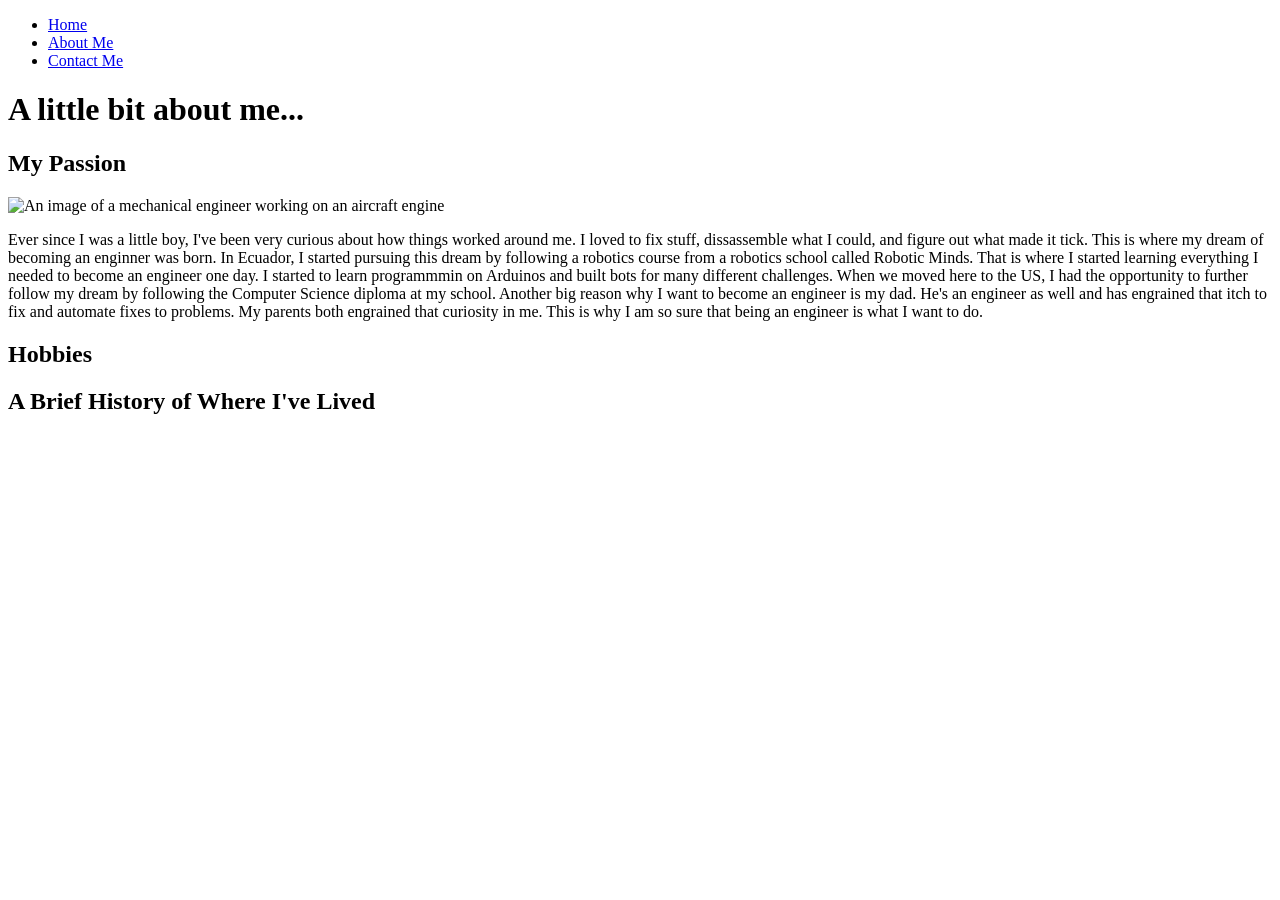
==== about-me-page.html @ 7eec4057 "Home Page and About Me Page commit" ====
<!DOCTYPE html>
<html lang="en">
<head>
    <meta charset="UTF-8">
    <meta name="viewport" content="width=device-width, initial-scale=1.0">
    <title>Document</title>
</head>
<body>
        <!--This <nav> tag is used to organize many hyperlink elements.
        I am using it to organize my main navigation bar.-->
    <nav>
        <ul>
            <!--All these links are connected to my other web pages-->
            <li><a href="home-page.html">Home</a></li>
            <li><a href="about-me-page.html">About Me</a></li>
            <li><a href="contact-me-page.html">Contact Me</a></li>
        </ul>
    </nav>

    <main>
        <h1>A little bit about me...</h1>

        <section>
            <h2>My Passion</h2>
            <img src="https://engineeringonline.ucr.edu/blog/best-mechanical-engineering-companies-to-work-for/media_1311320627a8ec0abd8b6bd93bba3aa930a933276.jpg"
            alt="An image of a mechanical engineer working on an aircraft engine">
            <p>
                Ever since I was a little boy, I've been very curious about how things worked around me. I loved to fix stuff, dissassemble what I could, and figure out what made it tick.
                This is where my dream of becoming an enginner was born. In Ecuador, I started pursuing this dream by following a robotics course from a robotics school called Robotic Minds.
                That is where I started learning everything I needed to become an engineer one day. I started to learn programmmin on Arduinos and built bots for many different challenges. 
                When we moved here to the US, I had the opportunity to further follow my dream by following the Computer Science diploma at my school. Another big reason why I want to become
                an engineer is my dad. He's an engineer as well and has engrained that itch to fix and automate fixes to problems. My parents both engrained that curiosity in me. This is why I
                am so sure that being an engineer is what I want to do.
            </p>
        </section>

        <section>
            <h2>Hobbies</h2>
        </section>

        <section>
            <h2>A Brief History of Where I've Lived</h2>
        </section>
    </main>
</body>
</html>
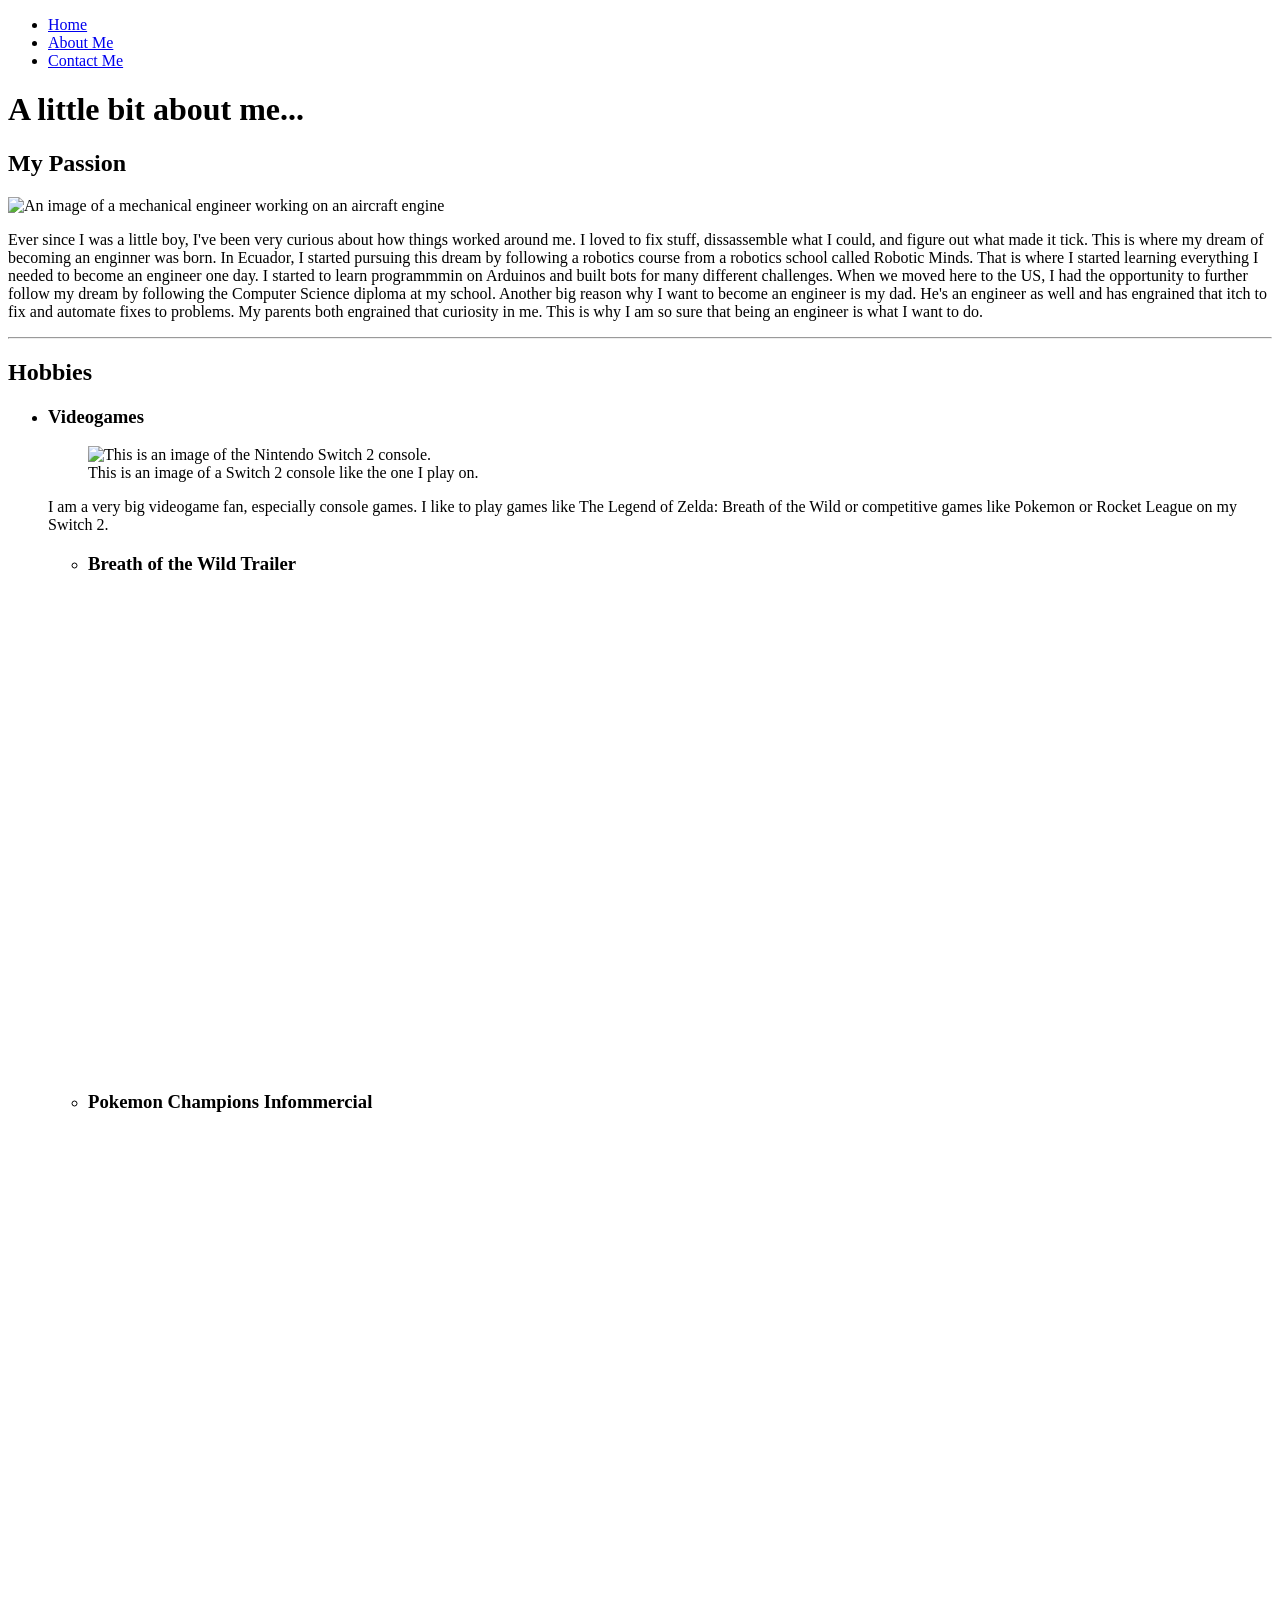
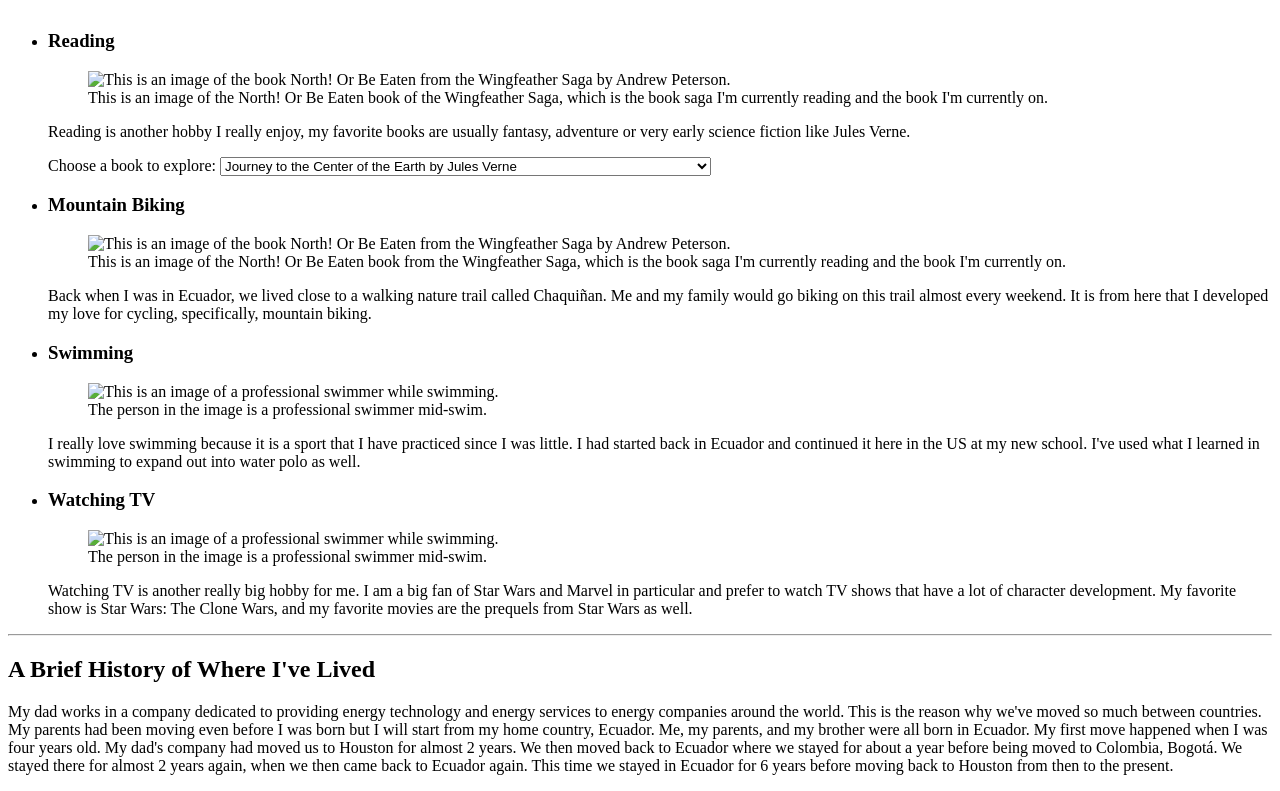
==== commit 84207536: "I made some content additions, but I still need to change the content for the last two elements of t" ====
--- a/about-me-page.html
+++ b/about-me-page.html
@@ -33,13 +33,93 @@
                 am so sure that being an engineer is what I want to do.
             </p>
         </section>
-
+        <hr>
         <section>
             <h2>Hobbies</h2>
+            <ul>
+                <li>
+                    <h3>Videogames</h3>
+                    <figure>
+                        <img src="https://assets.nintendo.com/image/upload/v1743547392/ccb3e8ca3c296e21a8c933e8369031511589d0ef6b079cf5bb3667b09893482c/Global%20Nav/Explore/Nintendo-Switch-2.png" 
+                        alt="This is an image of the Nintendo Switch 2 console.">
+                        <figcaption>This is an image of a Switch 2 console like the one I play on.</figcaption>
+                    </figure>
+                    <p>I am a very big videogame fan, especially console games. I like to play games like The Legend of Zelda: Breath of the Wild or competitive games like Pokemon or Rocket League on my Switch 2.</p>
+                    <ul>
+                        <li>
+                            <h3>Breath of the Wild Trailer</h3>
+                            <iframe width="828" height="475" src="https://www.youtube.com/embed/zw47_q9wbBE" title="The Legend of Zelda: Breath of the Wild - Nintendo Switch Presentation 2017 Trailer" frameborder="0" allow="accelerometer; autoplay; clipboard-write; encrypted-media; gyroscope; picture-in-picture; web-share" referrerpolicy="strict-origin-when-cross-origin" allowfullscreen></iframe>
+                        </li>
+                        <li>
+                            <h3>Pokemon Champions Infommercial</h3>
+                            <iframe width="828" height="475" src="https://www.youtube.com/embed/pOfW-qdsvpU" title="Pokémon Champions – Overview Trailer – Nintendo Switch" frameborder="0" allow="accelerometer; autoplay; clipboard-write; encrypted-media; gyroscope; picture-in-picture; web-share" referrerpolicy="strict-origin-when-cross-origin" allowfullscreen></iframe>
+                        </li>
+                    </ul>
+                </li>
+                <li>
+                    <h3>Reading</h3>
+                    <figure>
+                        <img src="https://www.wtsbooks.com/cdn/shop/products/faa7a1d6af9c25d980432c0b2cea5c04.jpg" 
+                        alt="This is an image of the book North! Or Be Eaten from the Wingfeather Saga by Andrew Peterson.">
+                        <figcaption>This is an image of the North! Or Be Eaten book of the Wingfeather Saga, which is the book saga I'm currently reading and the book I'm currently on.</figcaption>
+                    </figure>
+                    <p>Reading is another hobby I really enjoy, my favorite books are usually fantasy, adventure or very early science fiction like Jules Verne.</p>
+                    <label for="books">Choose a book to explore:</label>
+                    <select name="books" id="books">
+                        <option value="center-of-the-earth">Journey to the Center of the Earth by Jules Verne</option>
+                        <option value="narnia">The Chronicles of Narnia: The Lion, the Witch, and the Wardrobe by C.S. Lewis</option>
+                        <option value="wingfeather">The Wingfeather Saga: North! Or Be Eathen by Andrew Peterson</option>
+                        <option value="soledad">Cien Años de Soledad by Gabriel García Marquez</option>
+                    </select>
+                </li>
+                <li>
+                    <h3>Mountain Biking</h3>
+                    <figure>
+                        <img src="https://www.wtsbooks.com/cdn/shop/products/faa7a1d6af9c25d980432c0b2cea5c04.jpg" 
+                        alt="This is an image of the book North! Or Be Eaten from the Wingfeather Saga by Andrew Peterson.">
+                        <figcaption>This is an image of the North! Or Be Eaten book from the Wingfeather Saga, which is the book saga I'm currently reading and the book I'm currently on.</figcaption>
+                    </figure>
+                    <p>
+                        Back when I was in Ecuador, we lived close to a walking nature trail called Chaquiñan. 
+                        Me and my family would go biking on this trail almost every weekend. It is from here that I developed my love for cycling, specifically, mountain biking.
+                    </p>
+                </li>
+                <li>
+                    <h3>Swimming</h3>
+                    <figure>
+                        <img src="https://i0.wp.com/blog.myswimpro.com/wp-content/uploads/2023/10/freestyle-stroke-breathing-technique-myswimpro.jpeg" 
+                        alt="This is an image of a professional swimmer while swimming.">
+                        <figcaption>The person in the image is a professional swimmer mid-swim.</figcaption>
+                    </figure>
+                    <p>
+                        I really love swimming because it is a sport that I have practiced since I was little. 
+                        I had started back in Ecuador and continued it here in the US at my new school. I've used what I learned in swimming to expand out into water polo as well.
+                    </p>
+                </li>
+                <li>
+                    <h3>Watching TV</h3>
+                    <figure>
+                        <img src="https://i0.wp.com/blog.myswimpro.com/wp-content/uploads/2023/10/freestyle-stroke-breathing-technique-myswimpro.jpeg" 
+                        alt="This is an image of a professional swimmer while swimming.">
+                        <figcaption>The person in the image is a professional swimmer mid-swim.</figcaption>
+                    </figure>
+                    <p>
+                        Watching TV is another really big hobby for me. I am a big fan of Star Wars and Marvel in particular and prefer to watch TV shows that have a lot of character
+                        development. My favorite show is Star Wars: The Clone Wars, and my favorite movies are the prequels from Star Wars as well.
+                    </p>
+                </li>
+            </ul>
         </section>
-
+        <hr>
         <section>
             <h2>A Brief History of Where I've Lived</h2>
+            <p>
+                My dad works in a company dedicated to providing energy technology and energy services to energy companies around the world. 
+                This is the reason why we've moved so much between countries. My parents had been moving even before I was born but I will start from my home country, Ecuador. 
+                Me, my parents, and my brother were all born in Ecuador. My first move happened when I was four years old. My dad's company had moved us to Houston for almost 2 years. 
+                We then moved back to Ecuador where we stayed for about a year before being moved to Colombia, Bogotá. We stayed there for almost 2 years again, when we then came back to Ecuador again. 
+                This time we stayed in Ecuador for 6 years before moving back to Houston from then to the present.
+            </p>
         </section>
     </main>
 </body>
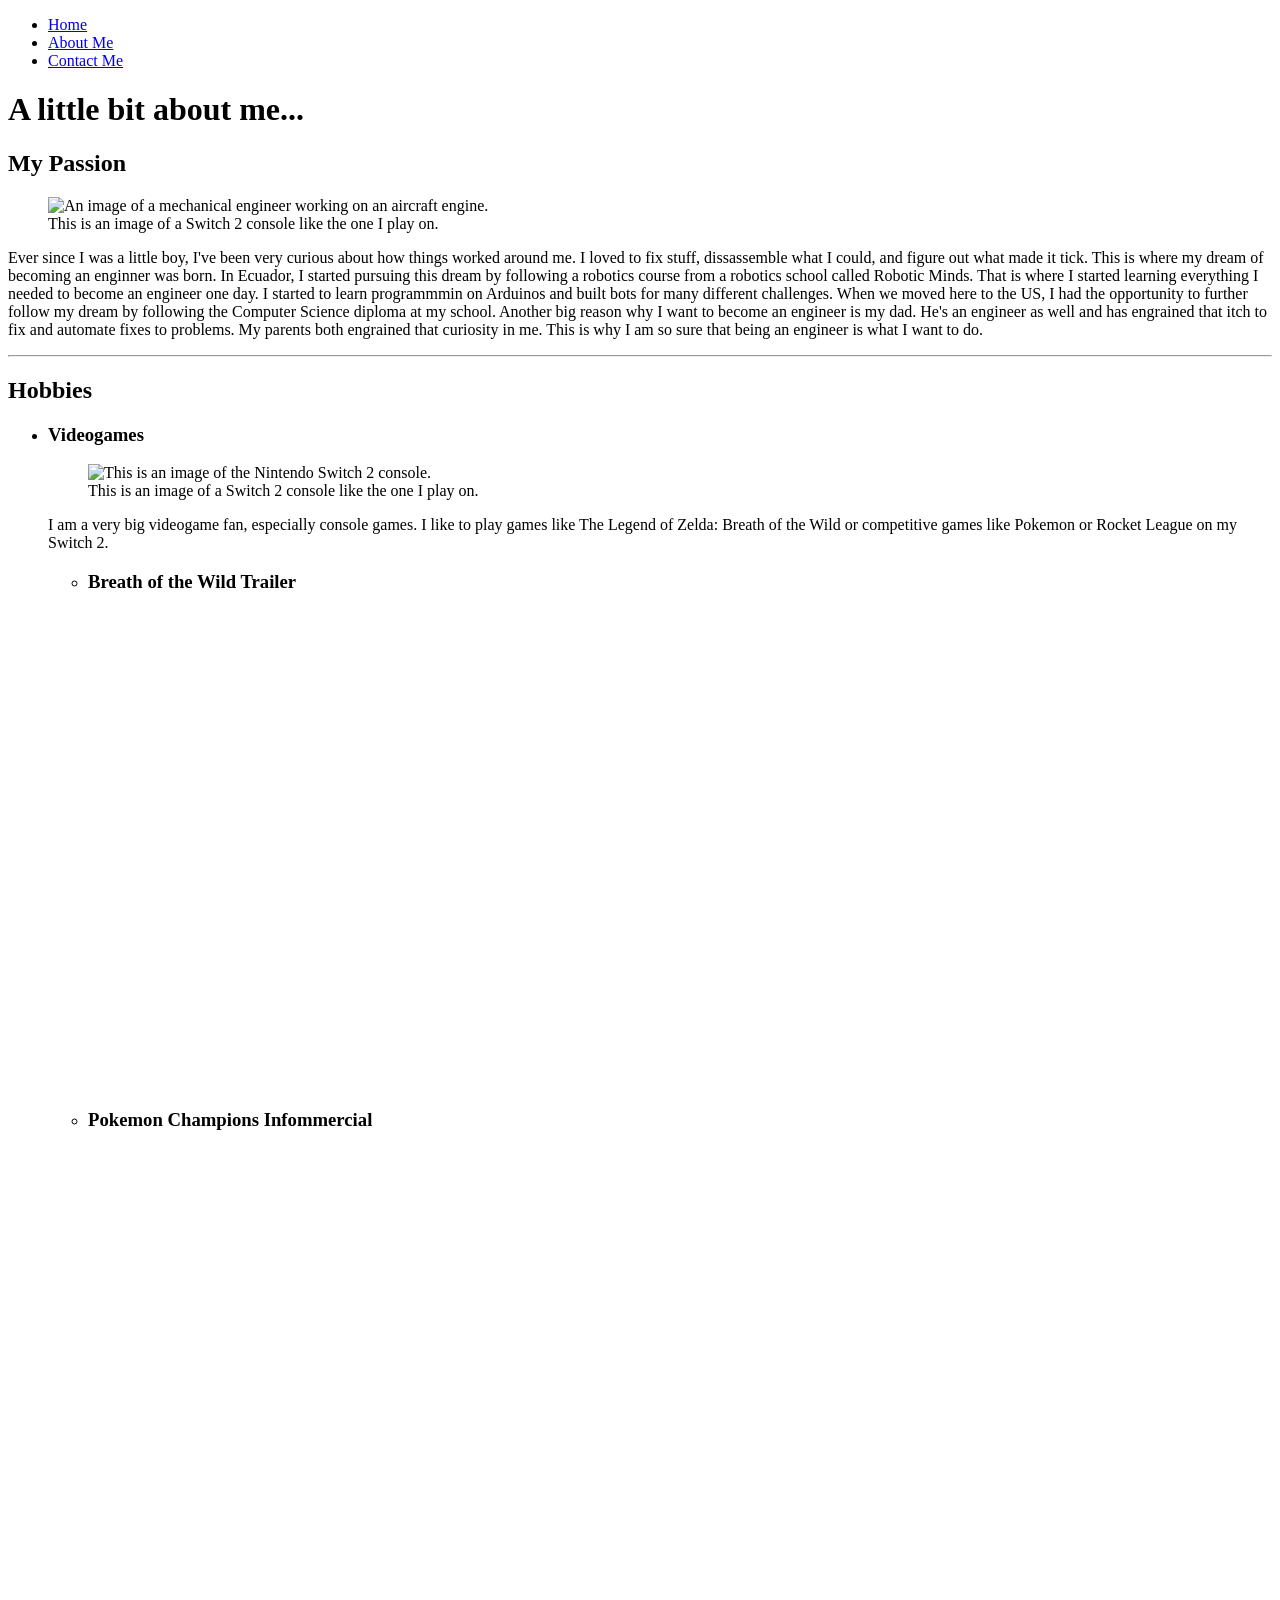
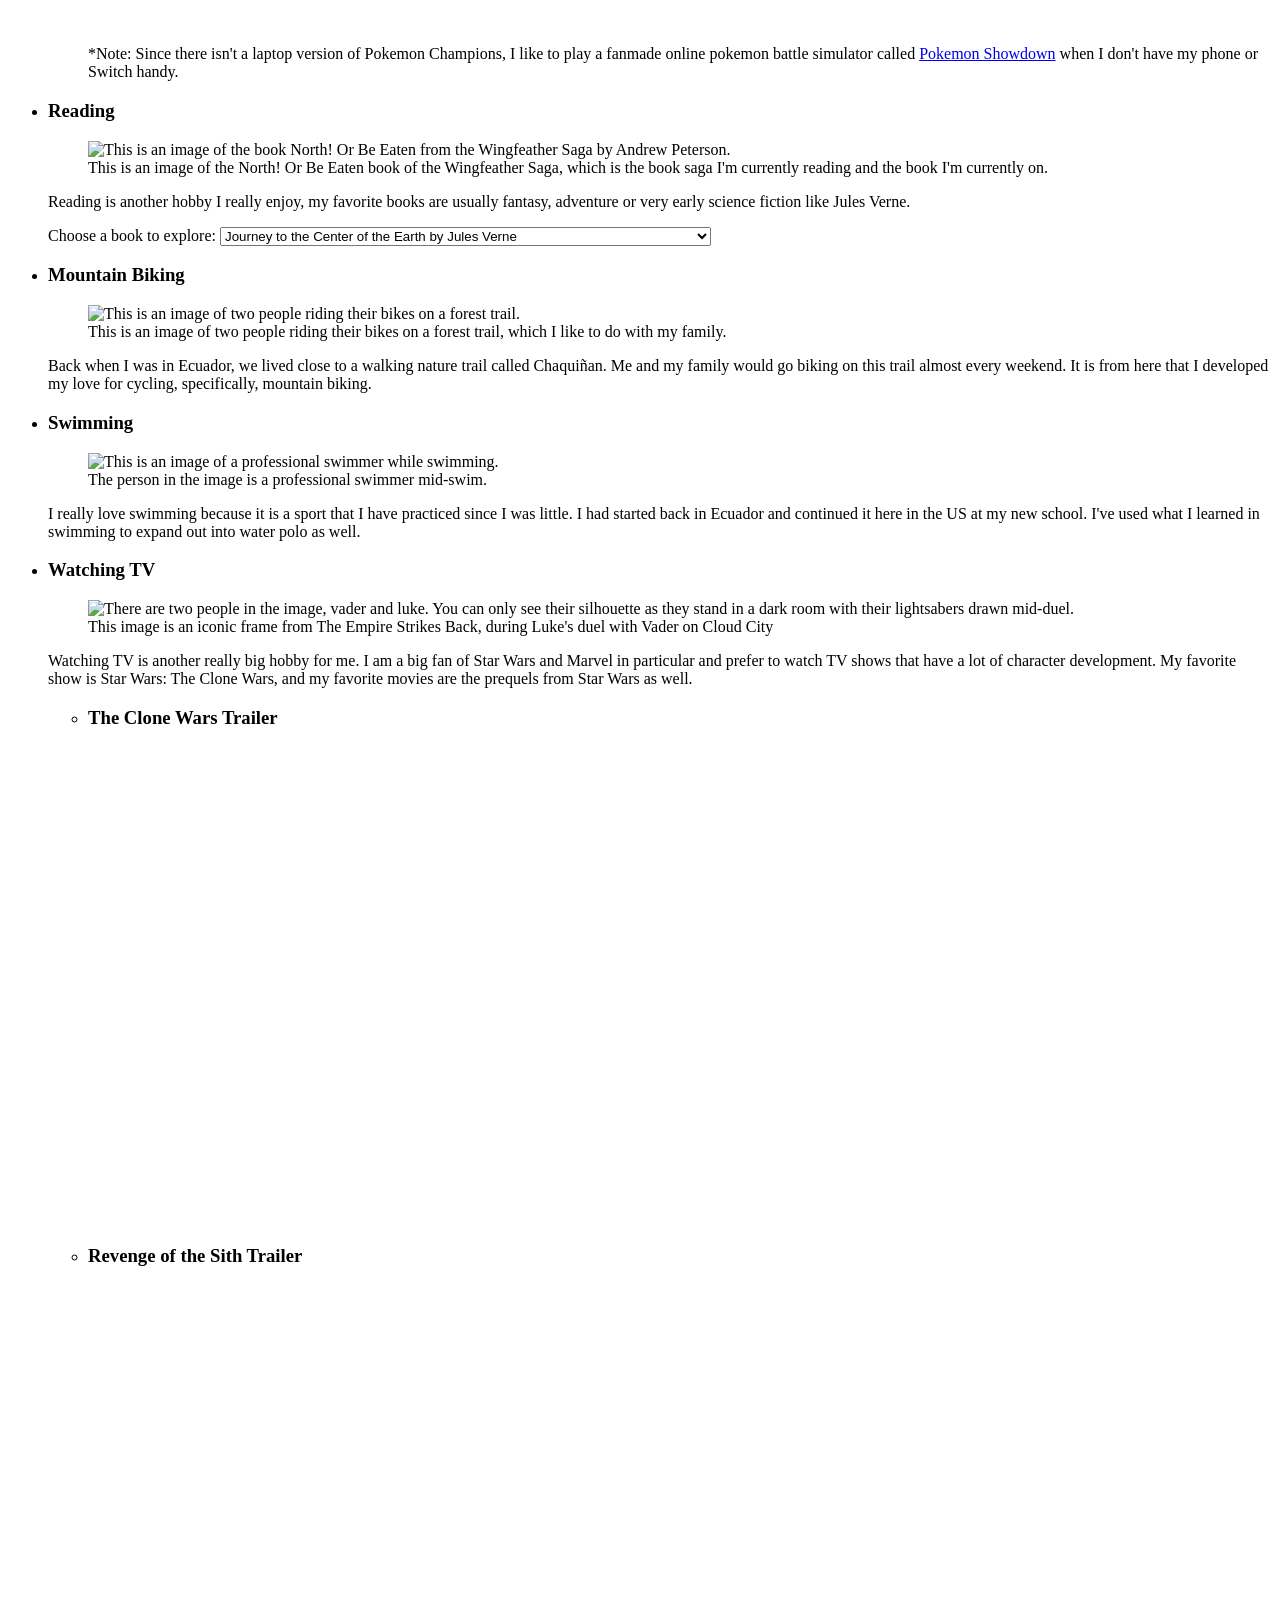
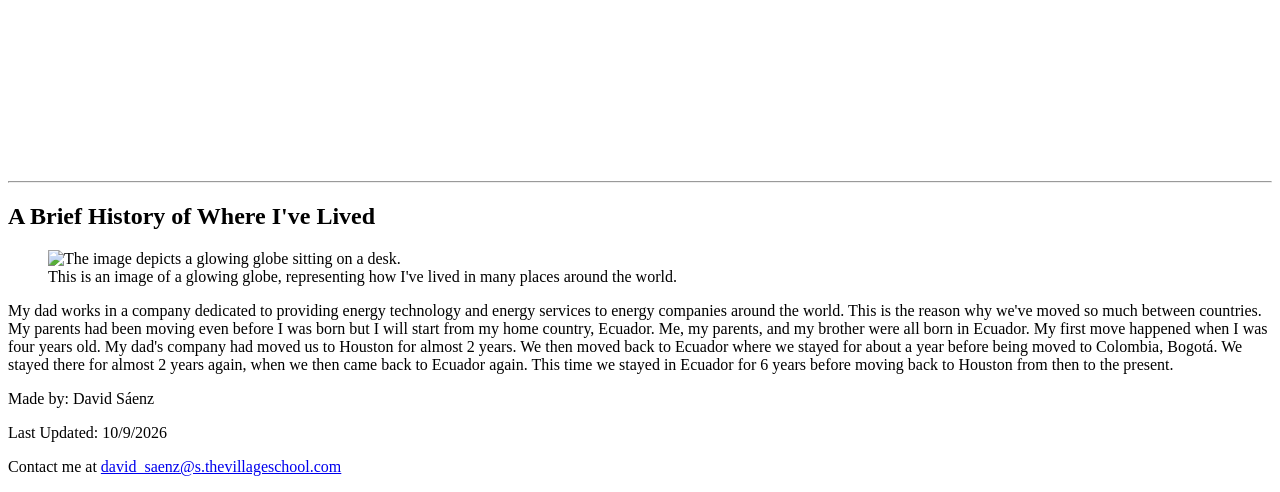
==== commit ab9df41b: "Finalized HTML and comments" ====
--- a/about-me-page.html
+++ b/about-me-page.html
@@ -1,126 +1,237 @@
 <!DOCTYPE html>
 <html lang="en">
+
 <head>
+    <link rel="stylesheet" href="styles.css">
     <meta charset="UTF-8">
     <meta name="viewport" content="width=device-width, initial-scale=1.0">
     <title>Document</title>
 </head>
+
 <body>
+    <!--The header section of a webpage holds all of a website's introductory info, that is why the nav bar is placed there.-->
+    <header>
         <!--This <nav> tag is used to organize many hyperlink elements.
         I am using it to organize my main navigation bar.-->
-    <nav>
-        <ul>
-            <!--All these links are connected to my other web pages-->
-            <li><a href="home-page.html">Home</a></li>
-            <li><a href="about-me-page.html">About Me</a></li>
-            <li><a href="contact-me-page.html">Contact Me</a></li>
-        </ul>
-    </nav>
-
+        <nav>
+            <ul>
+                <!--All these links are connected to my other web pages-->
+                <li><a href="index.html">Home</a></li>
+                <li><a href="about-me-page.html">About Me</a></li>
+                <li><a href="contact-me-page.html">Contact Me</a></li>
+            </ul>
+        </nav>
+    </header>
+
+    <!--My main again will hold all of my main content. The nav bar is excluded from the main section because it isn't part of the core content.-->
     <main>
+        <!--Here I'm keeping the title separated from any section because it's just kind of a standalone element, with everything grouping together after it.-->
         <h1>A little bit about me...</h1>
 
+        <!--In this section I have a subtitle using the <h2> element, an image of an engineer, and another short paragraph about my hopes and dreams.-->
         <section>
             <h2>My Passion</h2>
-            <img src="https://engineeringonline.ucr.edu/blog/best-mechanical-engineering-companies-to-work-for/media_1311320627a8ec0abd8b6bd93bba3aa930a933276.jpg"
-            alt="An image of a mechanical engineer working on an aircraft engine">
+            <figure>
+                <img src="https://engineeringonline.ucr.edu/blog/best-mechanical-engineering-companies-to-work-for/media_1311320627a8ec0abd8b6bd93bba3aa930a933276.jpg"
+                    alt="An image of a mechanical engineer working on an aircraft engine.">
+                <figcaption>This is an image of a Switch 2 console like the one I play on.</figcaption>
+            </figure>
             <p>
-                Ever since I was a little boy, I've been very curious about how things worked around me. I loved to fix stuff, dissassemble what I could, and figure out what made it tick.
-                This is where my dream of becoming an enginner was born. In Ecuador, I started pursuing this dream by following a robotics course from a robotics school called Robotic Minds.
-                That is where I started learning everything I needed to become an engineer one day. I started to learn programmmin on Arduinos and built bots for many different challenges. 
-                When we moved here to the US, I had the opportunity to further follow my dream by following the Computer Science diploma at my school. Another big reason why I want to become
-                an engineer is my dad. He's an engineer as well and has engrained that itch to fix and automate fixes to problems. My parents both engrained that curiosity in me. This is why I
+                Ever since I was a little boy, I've been very curious about how things worked around me. I loved to fix
+                stuff, dissassemble what I could, and figure out what made it tick.
+                This is where my dream of becoming an enginner was born. In Ecuador, I started pursuing this dream by
+                following a robotics course from a robotics school called Robotic Minds.
+                That is where I started learning everything I needed to become an engineer one day. I started to learn
+                programmmin on Arduinos and built bots for many different challenges.
+                When we moved here to the US, I had the opportunity to further follow my dream by following the Computer
+                Science diploma at my school. Another big reason why I want to become
+                an engineer is my dad. He's an engineer as well and has engrained that itch to fix and automate fixes to
+                problems. My parents both engrained that curiosity in me. This is why I
                 am so sure that being an engineer is what I want to do.
             </p>
         </section>
+        <!--<hr> is an element that provides a horizontal line break. It is perfect to separate sections of content.-->
         <hr>
+        <!--This section talks about my hobbies, and what I like to do when I'm not busy.-->
         <section>
             <h2>Hobbies</h2>
+            <!--Here I made an unordered list using the <ul> element holding sections of my individual hobbies in list items using the <li> element.-->
             <ul>
                 <li>
+                    <!--This section will be about my hobby of gaming. I used an <h3> element as a subtitle for this section, attached images, embedded videos, and wrote
+                        little messages about each.-->
                     <h3>Videogames</h3>
                     <figure>
-                        <img src="https://assets.nintendo.com/image/upload/v1743547392/ccb3e8ca3c296e21a8c933e8369031511589d0ef6b079cf5bb3667b09893482c/Global%20Nav/Explore/Nintendo-Switch-2.png" 
-                        alt="This is an image of the Nintendo Switch 2 console.">
+                        <img src="https://assets.nintendo.com/image/upload/v1743547392/ccb3e8ca3c296e21a8c933e8369031511589d0ef6b079cf5bb3667b09893482c/Global%20Nav/Explore/Nintendo-Switch-2.png"
+                            alt="This is an image of the Nintendo Switch 2 console.">
                         <figcaption>This is an image of a Switch 2 console like the one I play on.</figcaption>
                     </figure>
-                    <p>I am a very big videogame fan, especially console games. I like to play games like The Legend of Zelda: Breath of the Wild or competitive games like Pokemon or Rocket League on my Switch 2.</p>
+                    <p>
+                        I am a very big videogame fan, especially console games. I like to play games like The Legend of
+                        Zelda: Breath of the Wild or competitive games like Pokemon or Rocket League on my Switch 2.
+                    </p>
+                    <!--Here I created another sublist for the specific videogames I like, writing about them and embedding a youtube trailer of them using the <iframe> element
+                        made specifically for attaching videos of video hosters like YouTube or Vimeo.-->
                     <ul>
+                        <!--This section was dedicated to Breath of the Wild-->
                         <li>
                             <h3>Breath of the Wild Trailer</h3>
-                            <iframe width="828" height="475" src="https://www.youtube.com/embed/zw47_q9wbBE" title="The Legend of Zelda: Breath of the Wild - Nintendo Switch Presentation 2017 Trailer" frameborder="0" allow="accelerometer; autoplay; clipboard-write; encrypted-media; gyroscope; picture-in-picture; web-share" referrerpolicy="strict-origin-when-cross-origin" allowfullscreen></iframe>
-                        </li>
+                            <iframe width="828" height="475" src="https://www.youtube.com/embed/zw47_q9wbBE"
+                                title="The Legend of Zelda: Breath of the Wild - Nintendo Switch Presentation 2017 Trailer"
+                                frameborder="0"
+                                allow="accelerometer; autoplay; clipboard-write; encrypted-media; gyroscope; picture-in-picture; web-share"
+                                referrerpolicy="strict-origin-when-cross-origin" allowfullscreen></iframe>
+                        </li>
+                        <!--This section was dedicated to Pokemon Champions-->
                         <li>
                             <h3>Pokemon Champions Infommercial</h3>
-                            <iframe width="828" height="475" src="https://www.youtube.com/embed/pOfW-qdsvpU" title="Pokémon Champions – Overview Trailer – Nintendo Switch" frameborder="0" allow="accelerometer; autoplay; clipboard-write; encrypted-media; gyroscope; picture-in-picture; web-share" referrerpolicy="strict-origin-when-cross-origin" allowfullscreen></iframe>
+                            <iframe width="828" height="475" src="https://www.youtube.com/embed/pOfW-qdsvpU"
+                                title="Pokémon Champions – Overview Trailer – Nintendo Switch" frameborder="0"
+                                allow="accelerometer; autoplay; clipboard-write; encrypted-media; gyroscope; picture-in-picture; web-share"
+                                referrerpolicy="strict-origin-when-cross-origin" allowfullscreen></iframe>
+                            <!--Here I added another <p> element, but embedded a link in it using the <a> element, which allows you to link other websites using their URL-->
+                            <p>
+                                *Note: Since there isn't a laptop version of Pokemon Champions,
+                                I like to play a fanmade online pokemon battle simulator called
+                                <a href="https://pokemonshowdown.com">Pokemon Showdown</a>
+                                when I don't have my phone or Switch handy.
+                            </p>
                         </li>
                     </ul>
                 </li>
                 <li>
+                    <!--This section will be about my hobby of reading. I used an <h3> element as a subtitle for this section, attached images, wrote
+                        a bit about them, and added a menu with a bunch of different books to choose from.-->
                     <h3>Reading</h3>
                     <figure>
-                        <img src="https://www.wtsbooks.com/cdn/shop/products/faa7a1d6af9c25d980432c0b2cea5c04.jpg" 
-                        alt="This is an image of the book North! Or Be Eaten from the Wingfeather Saga by Andrew Peterson.">
-                        <figcaption>This is an image of the North! Or Be Eaten book of the Wingfeather Saga, which is the book saga I'm currently reading and the book I'm currently on.</figcaption>
-                    </figure>
-                    <p>Reading is another hobby I really enjoy, my favorite books are usually fantasy, adventure or very early science fiction like Jules Verne.</p>
+                        <img src="https://www.wtsbooks.com/cdn/shop/products/faa7a1d6af9c25d980432c0b2cea5c04.jpg"
+                            alt="This is an image of the book North! Or Be Eaten from the Wingfeather Saga by Andrew Peterson.">
+                        <figcaption>This is an image of the North! Or Be Eaten book of the Wingfeather Saga, which is
+                            the book saga I'm currently reading and the book I'm currently on.</figcaption>
+                    </figure>
+                    <p>Reading is another hobby I really enjoy, my favorite books are usually fantasy, adventure or very
+                        early science fiction like Jules Verne.</p>
+                    <!--This is where I made my menu using the <select> element for the actual menu, the <label> element to provide a label for the menu,
+                        and the <option> element to create the elements of the menu.-->
                     <label for="books">Choose a book to explore:</label>
                     <select name="books" id="books">
                         <option value="center-of-the-earth">Journey to the Center of the Earth by Jules Verne</option>
-                        <option value="narnia">The Chronicles of Narnia: The Lion, the Witch, and the Wardrobe by C.S. Lewis</option>
-                        <option value="wingfeather">The Wingfeather Saga: North! Or Be Eathen by Andrew Peterson</option>
+                        <option value="narnia">The Chronicles of Narnia: The Lion, the Witch, and the Wardrobe by C.S.
+                            Lewis</option>
+                        <option value="wingfeather">The Wingfeather Saga: North! Or Be Eathen by Andrew Peterson
+                        </option>
                         <option value="soledad">Cien Años de Soledad by Gabriel García Marquez</option>
                     </select>
                 </li>
                 <li>
+                    <!--This section will be about my hobby of mountain biking. I used an <h3> element as a subtitle for this section, attached an image and wrote
+                        a short paragraph about why I like mountain biking-->
                     <h3>Mountain Biking</h3>
                     <figure>
-                        <img src="https://www.wtsbooks.com/cdn/shop/products/faa7a1d6af9c25d980432c0b2cea5c04.jpg" 
-                        alt="This is an image of the book North! Or Be Eaten from the Wingfeather Saga by Andrew Peterson.">
-                        <figcaption>This is an image of the North! Or Be Eaten book from the Wingfeather Saga, which is the book saga I'm currently reading and the book I'm currently on.</figcaption>
-                    </figure>
-                    <p>
-                        Back when I was in Ecuador, we lived close to a walking nature trail called Chaquiñan. 
-                        Me and my family would go biking on this trail almost every weekend. It is from here that I developed my love for cycling, specifically, mountain biking.
-                    </p>
-                </li>
-                <li>
+                        <img src="https://www.visitgolden.com/wp-content/uploads/2026/02/F4DStudio_GabrielRovick_VisitGolden_MTB-01105_26AD13AD-5056-A36A-097D30F076DE4EFA-26acfc285056a36_26ad1cb7-5056-a36a-095b1cedac15bb0e-scaled-e1787157057639.jpg"
+                            alt="This is an image of two people riding their bikes on a forest trail.">
+                        <figcaption>This is an image of two people riding their bikes on a forest trail, which I like to
+                            do with my family.</figcaption>
+                    </figure>
+                    <p>
+                        Back when I was in Ecuador, we lived close to a walking nature trail called Chaquiñan.
+                        Me and my family would go biking on this trail almost every weekend. It is from here that I
+                        developed my love for cycling, specifically, mountain biking.
+                    </p>
+                </li>
+                <li>
+                    <!--This section will be about my hobby of swimming. I used an <h3> element as a subtitle for this section, attached an image and wrote
+                        a short paragraph about why I like swimming-->
                     <h3>Swimming</h3>
                     <figure>
-                        <img src="https://i0.wp.com/blog.myswimpro.com/wp-content/uploads/2023/10/freestyle-stroke-breathing-technique-myswimpro.jpeg" 
-                        alt="This is an image of a professional swimmer while swimming.">
+                        <img src="https://i0.wp.com/blog.myswimpro.com/wp-content/uploads/2023/10/freestyle-stroke-breathing-technique-myswimpro.jpeg"
+                            alt="This is an image of a professional swimmer while swimming.">
                         <figcaption>The person in the image is a professional swimmer mid-swim.</figcaption>
                     </figure>
                     <p>
-                        I really love swimming because it is a sport that I have practiced since I was little. 
-                        I had started back in Ecuador and continued it here in the US at my new school. I've used what I learned in swimming to expand out into water polo as well.
-                    </p>
-                </li>
-                <li>
+                        I really love swimming because it is a sport that I have practiced since I was little.
+                        I had started back in Ecuador and continued it here in the US at my new school. I've used what I
+                        learned in swimming to expand out into water polo as well.
+                    </p>
+                </li>
+                <li>
+                    <!--This section will be about my hobby of watching TV. I used an <h3> element as a subtitle for this section, attached an image,
+                        embedded videos about the shows or films I'm talking about, and wrote a short paragraph about what I like.-->
                     <h3>Watching TV</h3>
                     <figure>
-                        <img src="https://i0.wp.com/blog.myswimpro.com/wp-content/uploads/2023/10/freestyle-stroke-breathing-technique-myswimpro.jpeg" 
-                        alt="This is an image of a professional swimmer while swimming.">
-                        <figcaption>The person in the image is a professional swimmer mid-swim.</figcaption>
-                    </figure>
-                    <p>
-                        Watching TV is another really big hobby for me. I am a big fan of Star Wars and Marvel in particular and prefer to watch TV shows that have a lot of character
-                        development. My favorite show is Star Wars: The Clone Wars, and my favorite movies are the prequels from Star Wars as well.
-                    </p>
+                        <img src="https://www.finaldraft.com/media/amasty/blog/cache/1/6/940/660/1658-1024x640-2.png"
+                            alt="There are two people in the image, vader and luke. You can only see their silhouette as they stand in a dark room with their lightsabers drawn mid-duel.">
+                        <figcaption>This image is an iconic frame from The Empire Strikes Back, during Luke's duel with
+                            Vader on Cloud City</figcaption>
+                    </figure>
+                    <p>
+                        Watching TV is another really big hobby for me. I am a big fan of Star Wars and Marvel in
+                        particular and prefer to watch TV shows that have a lot of character
+                        development. My favorite show is Star Wars: The Clone Wars, and my favorite movies are the
+                        prequels from Star Wars as well.
+                    </p>
+
+                    <!--Here I used the same technique as for the videogames section to embed the trailer of my favorite movie and my favorite show. I made a list, and
+                        made a list item for each of them. I then proceeded to embed the trailer using an iframe again.-->
+                    <ul>
+                        <li>
+                            <!--This one was dedicated to my favorite show-->
+                            <h3>The Clone Wars Trailer</h3>
+                            <iframe width="828" height="475" src="https://www.youtube.com/embed/ZLW2jkd6E7g"
+                                title="Star Wars: The Clone Wars | Official Trailer | Disney+" frameborder="0"
+                                allow="accelerometer; autoplay; clipboard-write; encrypted-media; gyroscope; picture-in-picture; web-share"
+                                referrerpolicy="strict-origin-when-cross-origin" allowfullscreen></iframe>
+                        </li>
+                        <li>
+                            <!--This one was dedicated to my favorite movie-->
+                            <h3>Revenge of the Sith Trailer</h3>
+                            <iframe width="828" height="475" src="https://www.youtube.com/embed/5UnjrG_N8hU"
+                                title="Star Wars Episode III: Revenge of the Sith - Trailer" frameborder="0"
+                                allow="accelerometer; autoplay; clipboard-write; encrypted-media; gyroscope; picture-in-picture; web-share"
+                                referrerpolicy="strict-origin-when-cross-origin" allowfullscreen></iframe>
+                        </li>
+                    </ul>
                 </li>
             </ul>
         </section>
+        <!--Here I added another section break-->
         <hr>
+        <!--For the final section of the About Me page, I decided to write a brief history of my life travelling around the world. I embedded another picture using the
+            figure element and wrote a paragraph of the places I've moved to.-->
         <section>
             <h2>A Brief History of Where I've Lived</h2>
+
+            <figure>
+                <img src="https://m.media-amazon.com/images/I/816BF49VQVL.jpg"
+                    alt="The image depicts a glowing globe sitting on a desk.">
+                <figcaption>This is an image of a glowing globe, representing how I've lived in many places around the
+                    world.</figcaption>
+            </figure>
+
             <p>
-                My dad works in a company dedicated to providing energy technology and energy services to energy companies around the world. 
-                This is the reason why we've moved so much between countries. My parents had been moving even before I was born but I will start from my home country, Ecuador. 
-                Me, my parents, and my brother were all born in Ecuador. My first move happened when I was four years old. My dad's company had moved us to Houston for almost 2 years. 
-                We then moved back to Ecuador where we stayed for about a year before being moved to Colombia, Bogotá. We stayed there for almost 2 years again, when we then came back to Ecuador again. 
+                My dad works in a company dedicated to providing energy technology and energy services to energy
+                companies around the world.
+                This is the reason why we've moved so much between countries. My parents had been moving even before I
+                was born but I will start from my home country, Ecuador.
+                Me, my parents, and my brother were all born in Ecuador. My first move happened when I was four years
+                old. My dad's company had moved us to Houston for almost 2 years.
+                We then moved back to Ecuador where we stayed for about a year before being moved to Colombia, Bogotá.
+                We stayed there for almost 2 years again, when we then came back to Ecuador again.
                 This time we stayed in Ecuador for 6 years before moving back to Houston from then to the present.
             </p>
         </section>
     </main>
+
+    <!--The footer section was made to hold general website info as well as other resources. In my case I'm using it to declare the author,
+        the date last updated, and basic contact info.-->
+    <footer>
+        <!--Stating the author of the webpage-->
+        <p>Made by: David Sáenz</p>
+        <!--Stating the date last updated-->
+        <p>Last Updated: 10/9/2026</p>
+        <!--Stating some basic contact info-->
+        <p>Contact me at <a href="mailto:david_saenz@s.thevillageschool.com">david_saenz@s.thevillageschool.com</a></p>
+    </footer>
 </body>
+
 </html>
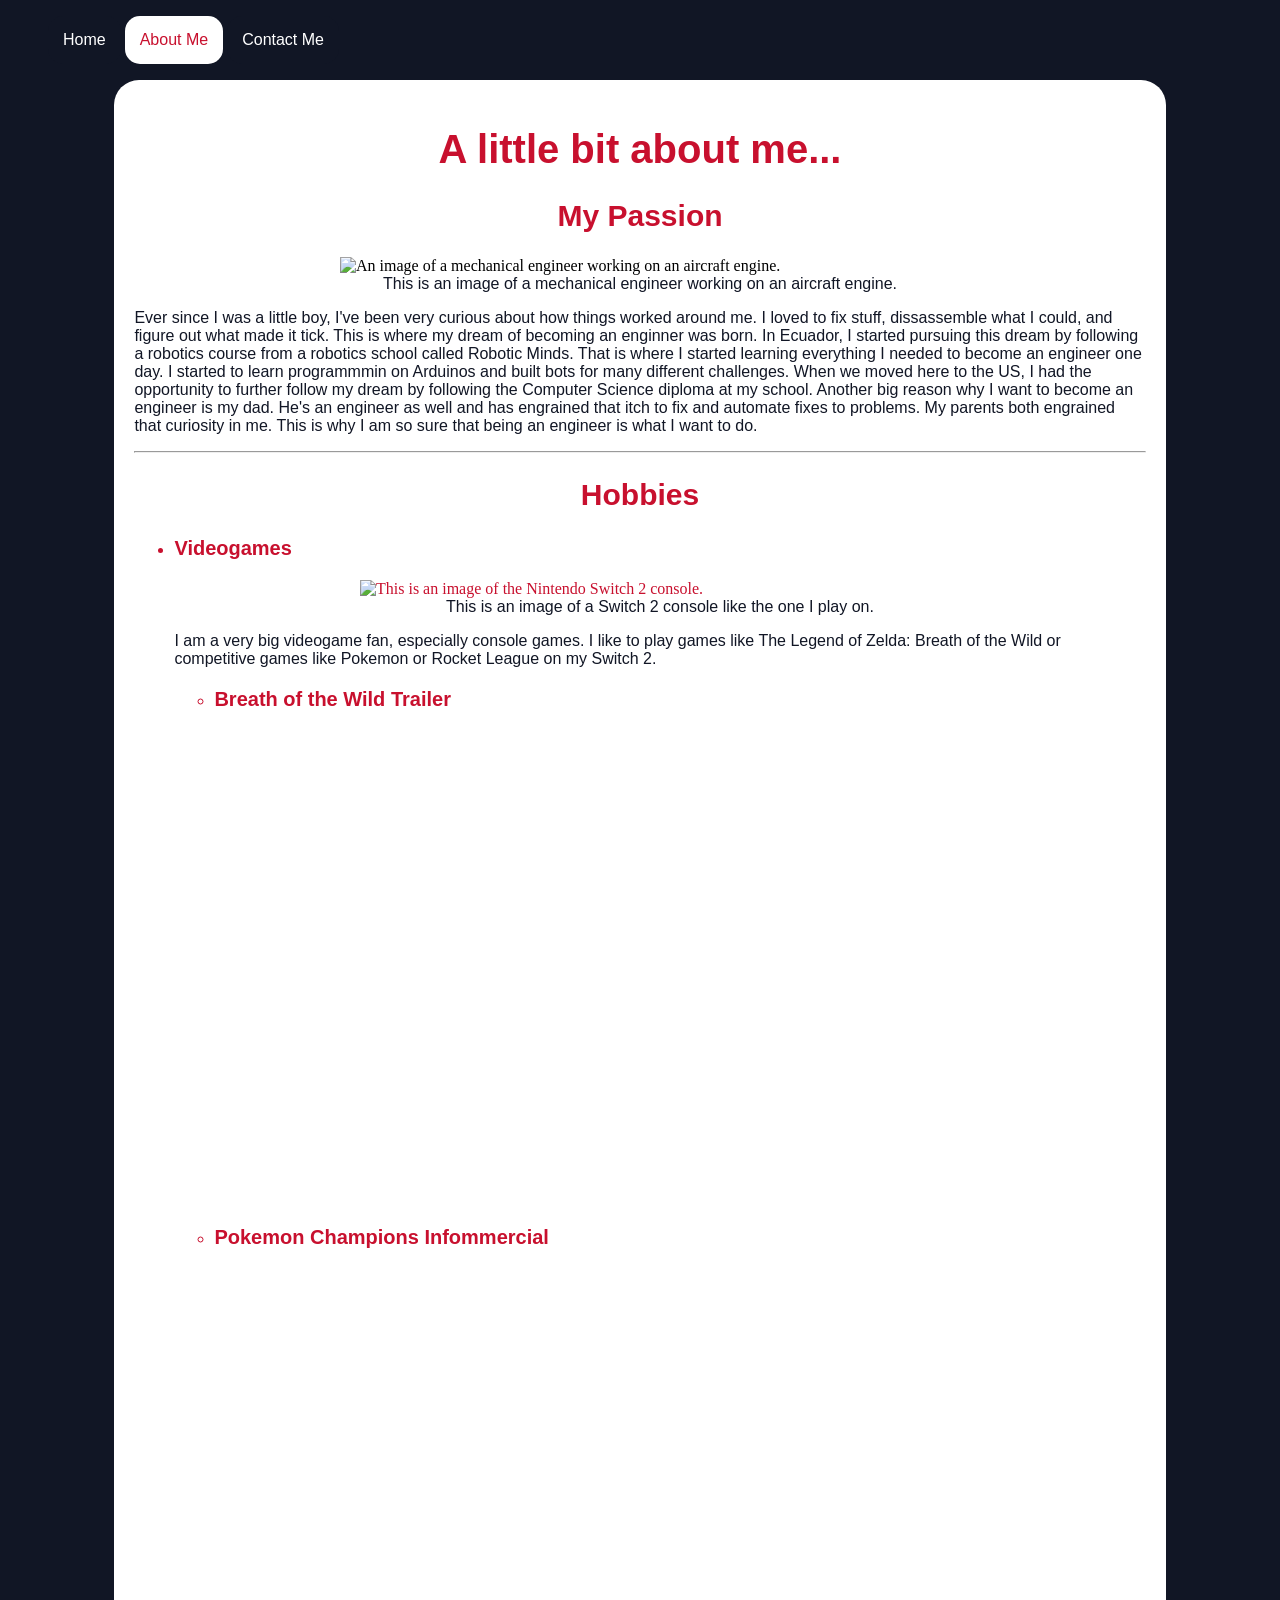
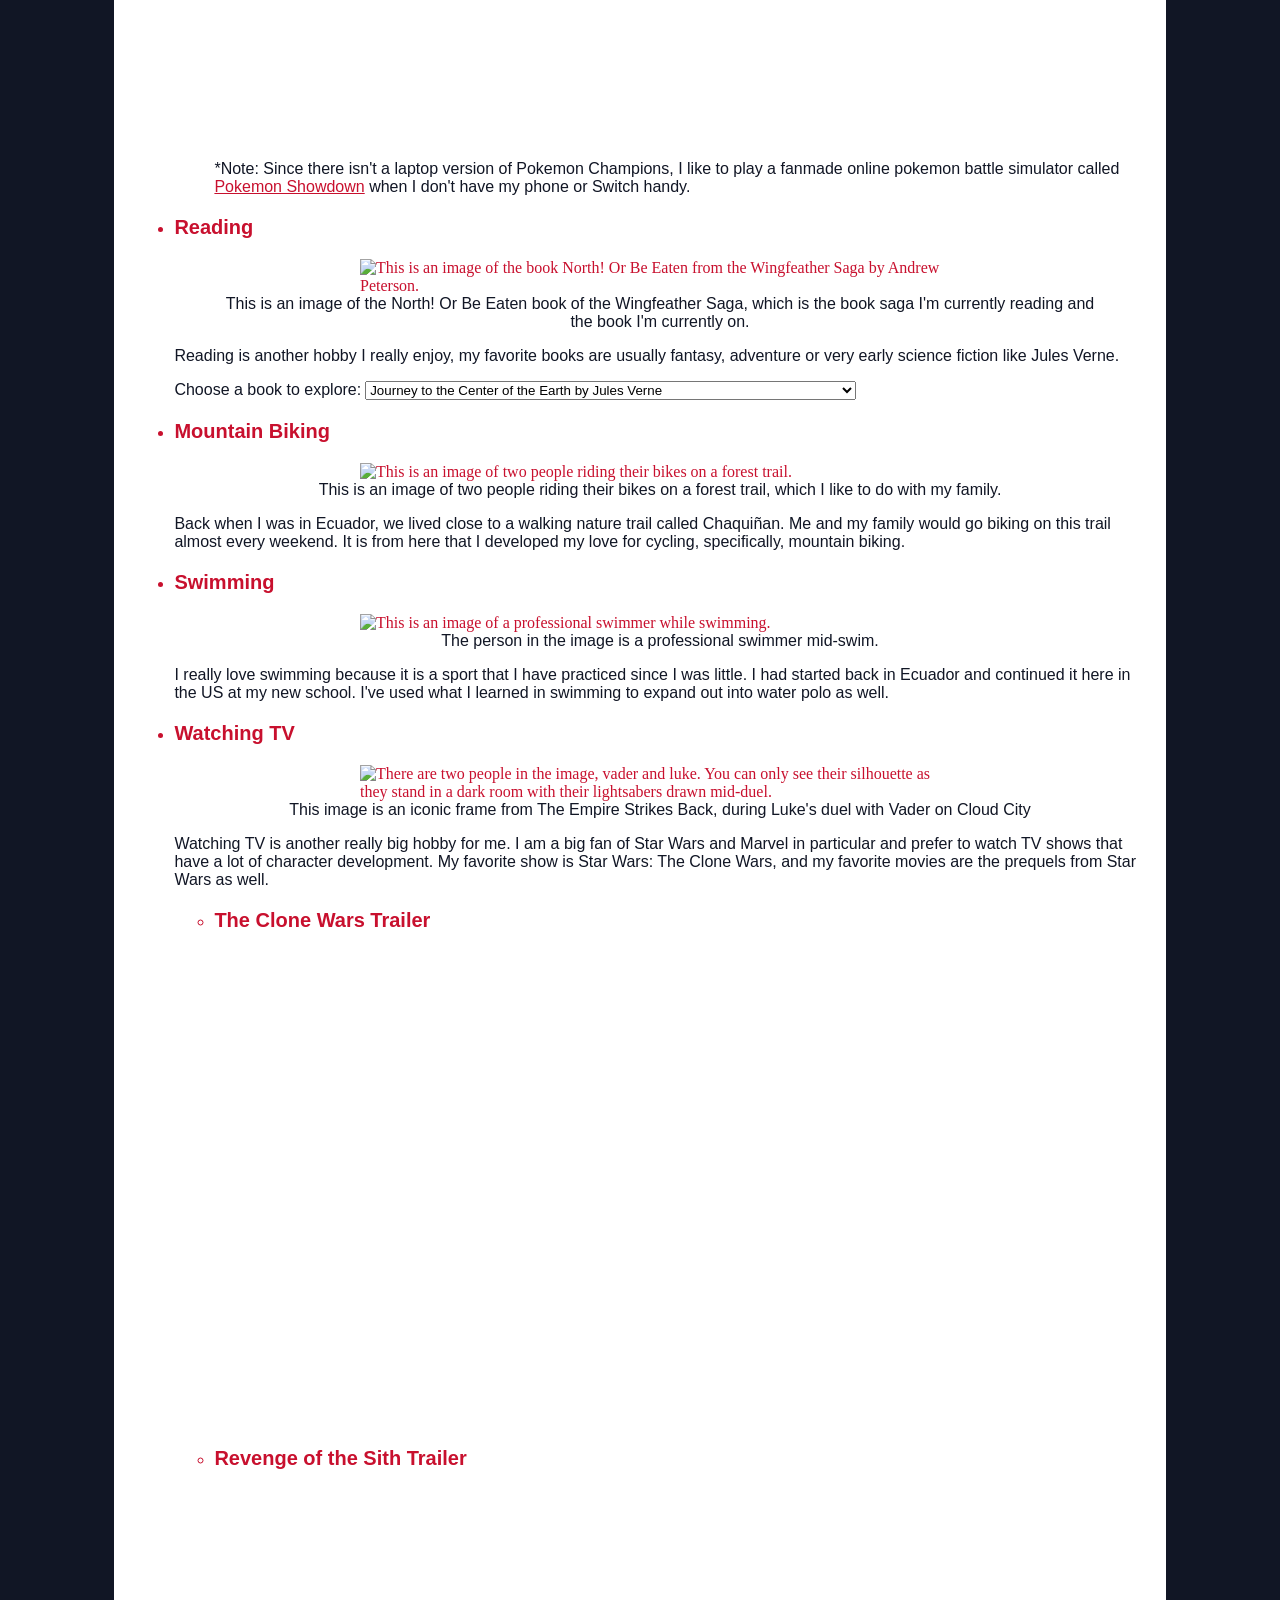
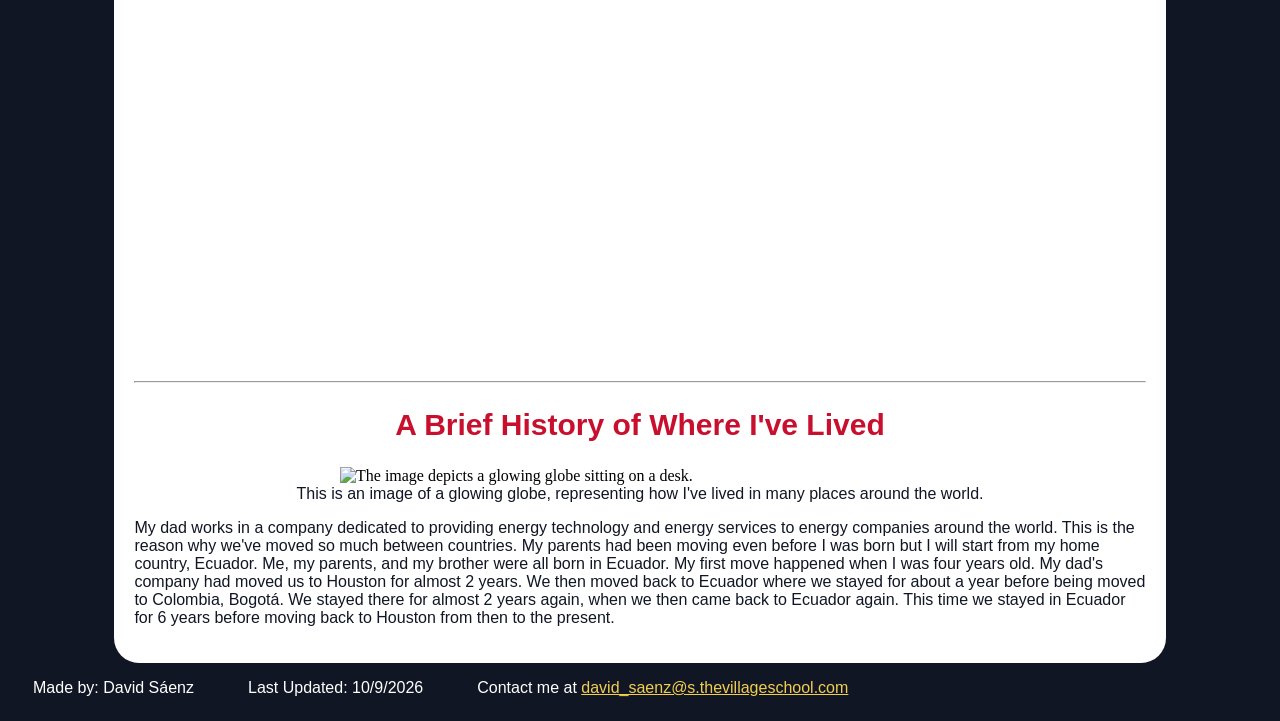
==== commit d5f2d069: "Minor HTML changes, and finished CSS, I am done with my website." ====
--- a/about-me-page.html
+++ b/about-me-page.html
@@ -8,7 +8,7 @@
     <title>Document</title>
 </head>
 
-<body>
+<body id="about-page">
     <!--The header section of a webpage holds all of a website's introductory info, that is why the nav bar is placed there.-->
     <header>
         <!--This <nav> tag is used to organize many hyperlink elements.
@@ -16,9 +16,9 @@
         <nav>
             <ul>
                 <!--All these links are connected to my other web pages-->
-                <li><a href="index.html">Home</a></li>
-                <li><a href="about-me-page.html">About Me</a></li>
-                <li><a href="contact-me-page.html">Contact Me</a></li>
+                <a href="index.html" class="nav-home">Home</a>
+                <a href="about-me-page.html" class="nav-about">About Me</a>
+                <a href="contact-me-page.html" class="nav-contact">Contact Me</a>
             </ul>
         </nav>
     </header>
@@ -34,7 +34,7 @@
             <figure>
                 <img src="https://engineeringonline.ucr.edu/blog/best-mechanical-engineering-companies-to-work-for/media_1311320627a8ec0abd8b6bd93bba3aa930a933276.jpg"
                     alt="An image of a mechanical engineer working on an aircraft engine.">
-                <figcaption>This is an image of a Switch 2 console like the one I play on.</figcaption>
+                <figcaption>This is an image of a mechanical engineer working on an aircraft engine.</figcaption>
             </figure>
             <p>
                 Ever since I was a little boy, I've been very curious about how things worked around me. I loved to fix
--- a/styles.css
+++ b/styles.css
@@ -0,0 +1,238 @@
+/* Stylizes the main content to look a bit like a card. I made it so it's centered in the middle of the body, and curved the edges as well, in addition of setting
+the backgrount to white. */
+main {
+    background-color: #ffffff;
+    width: 80%;
+    height: 70%;
+    padding: 20px;
+    margin-left: auto;
+    margin-right: auto;
+    border-radius: 25px;
+}
+
+/* Stylizes the background of the background to be a very dark blue I liked. */
+body {
+    background-color: #111625;
+}
+
+/* Whenever you are on a page, the link in the navigation bar that takes you to this page will have red text with a white background. */
+#home-page .nav-home,
+#about-page .nav-about,
+#contact-page .nav-contact {
+    color: #c8102e;
+    background-color: #ffffff;
+}
+
+/* If the navigation links haven't been visited yet, the links in the navigation bar will have a dark blue background with white text. This also sets the baseline
+the baseline shape for the navigation bar links in general. */
+.nav-home:link,
+.nav-about:link,
+.nav-contact:link {
+    font-family: 'Avenir', sans-serif;
+    display: inline-block;
+    text-decoration: none;
+    padding: 15px;
+    margin: 0px;
+    border: 0.5px;
+    border-color: #111625;
+    border-radius: 15px;
+    color: #ffffff;
+    background-color: #111625;
+}
+
+/* If the navigation links have been visited already, the the links in the navigation bar will look exactly the same as when they weren't visited yet, to keep them looking
+like a nav bar instead of links. */
+.nav-home:visited,
+.nav-about:visited,
+.nav-contact:visited {
+    font-family: 'Avenir', sans-serif;
+    display: inline-block;
+    text-decoration: none;
+    padding: 15px;
+    margin: 0px;
+    border: 0.5px;
+    border-color: #111625;
+    border-radius: 15px;
+    color: #ffffff;
+    background-color: #111625;
+}
+
+/* If the user hovers over the nav bar links, the text will change color to a flashy yellow color while keeping the size and shape the same. */
+.nav-home:hover,
+.nav-about:hover,
+.nav-contact:hover {
+    font-family: 'Avenir', sans-serif;
+    display: inline-block;
+    text-decoration: none;
+    padding: 15px;
+    margin: 0px;
+    border: 0.5px;
+    border-color: #111625;
+    border-radius: 15px;
+    color: #f2Ce4e;
+    background-color: #111625;
+}
+
+/* This formats all the images in the website to be block. This way I can align them to the center using auto values for the margins on the size. I also tried to
+standarize the width among the pictures, but some of them would grow too tall, so I implemented a max-height as well. */
+img {
+    display: block;
+    max-height: 800px;
+    width: 600px;
+    margin-left: auto;
+    margin-right: auto;
+}
+
+/* Here I'm formatting the figure element itself, to allow a bit of space for the figcaption, since I saw the next line getting to close to it for my liking. */
+figure {
+    margin-bottom: 10px;
+}
+
+/* Here I'm formatting the text of the figcaption to have that same dark blue color with an Avenir font, sans-serif fallback, a font weight of 10px
+and align it to the center. */
+figcaption {
+    color: #111625;
+    font-family: 'Avenir', sans-serif;
+    font-weight: 10px;
+    text-align: center;
+}
+
+/* This formats the embedded videos in the website. It sets these videos to block elements so we can align them to the center using the auto values on the side margins.
+I put a width value of 85% to stop the video from easily exceeding the sides of main when reducing the size of the browser, however to stop the iframe from
+stretching too much in full screen, I set a max-width value as well. */
+iframe {
+    display: block;
+    width: 85%;
+    max-width: 848px;
+    margin-left: auto;
+    margin-right: auto;
+}
+
+/* Here I'm formatting the h1 elements to be centered, have a strong red color, have a big text size, and have a playful Chalkboard font with a sans-serif fallback. */
+h1 {
+    color: #c8102e;
+    font-size: 40px;
+    font-family: 'Chalkboard', sans-serif;
+    text-align: center;
+}
+
+/* Here I'm formatting the h2 elements to be centered, and in general follow the same formatting and styling conventions as h1, except, I made it a bit smaller since it's
+a subtitile */
+h2 {
+    color: #c8102e;
+    font-size: 30px;
+    font-family: 'Chalkboard', sans-serif;
+    text-align: center;
+}
+
+/* Again h3 follows the same conventions as h1 and h2 in general, but this one is even smaller than h2, since it's a subtitle of the subtitle so to speak. */
+h3 {
+    color: #c8102e;
+    font-size: 20px;
+    font-family: 'Avenir Black', sans-serif;
+}
+
+/* Here I'm formatting the list items to have a red color, the text in the list items will be styled more in depth in the paragraph section and the header sections,
+this was mainly done for the bullet points. */
+li {
+    color: #c8102e;
+}
+
+/* This one also formats list items, but specifically those that are in the contact-me-page, since the text here is a different color than the list items in the other pages. */
+.contact-list {
+    color: #111625;
+}
+
+/* This formats the text specifically belonging to the labels to follow the same conventions as that of the paragraph elements, having an Avenir font, a 10px font weight
+and that same deep, dark blue. */
+label {
+    font-family: 'Avenir', sans-serif;
+    font-weight: 10px;
+    color: #111625;
+}
+
+/* This formats the paragraph elements inside the main section. This paragraph has an Avenir font, a 10px font weight, and that same deep, blue color, contrasting with
+the white background of the main section. */
+main p {
+    font-family: 'Avenir', sans-serif;
+    font-weight: 10px;
+    color: #111625;
+}
+
+/* This formats the paragraph elements in the footer specifically since it lies in the blue background, meaning it has to have a white text color to be legible.
+I also kind of spaced out the paragraph elements sideways using the margins, and made the paragraphs sit side by side in one line by turning them into inline-block
+elements. */
+footer p {
+    display: inline-block;
+    font-family: 'Avenir', sans-serif;
+    font-weight: 10px;
+    color: #ffffff;
+    margin-left: 25px;
+    margin-right: 25px;
+}
+
+/* Formats the anchor element in the footer to ge a gold color when not visited yet. */
+footer a:link {
+    color: #f2Ce4e;
+}
+
+/* Formats the anchor element in the footer to be styled to white when it has been visited already. */
+footer a:visited {
+    color: #ffffff;
+}
+
+/* Formats the anchor element in the footer to turn red when hovered over. */
+footer a:hover {
+    color: #c8102e;
+}
+
+/* Formats the links in the main section to be red when not visited yet. */
+main a:link {
+    color: #c8102e;
+}
+
+/* Formats the links in the main section to turn to an olive green when visited. */
+main a:visited {
+    color: #4A6B53;
+}
+
+/* Formats the links in the body to turn to dark blue when hovered over. */
+main a:hover {
+    color: #111625;
+}
+
+/* This is used to format the input and labels together to turn them into block elements that are in different lines from each other so it looks better. */
+.input-and-label {
+    display: block;
+    margin-top: 20px;
+    margin-bottom: 20px;
+}
+
+/* This formats the button in the contact-me-page to be that same dark blue, with white text. The button was too small for my liking originally, so I also resized it
+and rounded the edges. */
+button {
+    font-family: 'Avenir', sans-serif;
+    font-size: 20px;
+    display: inline-block;
+    border: 25px;
+    border-color: #111625;
+    border-radius: 5px;
+    color: #ffffff;
+    background-color: #111625;
+    width: 100px;
+    height: 50px;
+}
+
+/* The button format for when the cursor hovers over it, is essentially the same, the only difference is that the text turns to gold, to signify it's an interactive element. */
+button:hover {
+    font-family: 'Avenir', sans-serif;
+    font-size: 20px;
+    display: inline-block;
+    border: 25px;
+    border-color: #111625;
+    border-radius: 5px;
+    color: #f2Ce4e;
+    background-color: #111625;
+    width: 100px;
+    height: 50px;
+}
